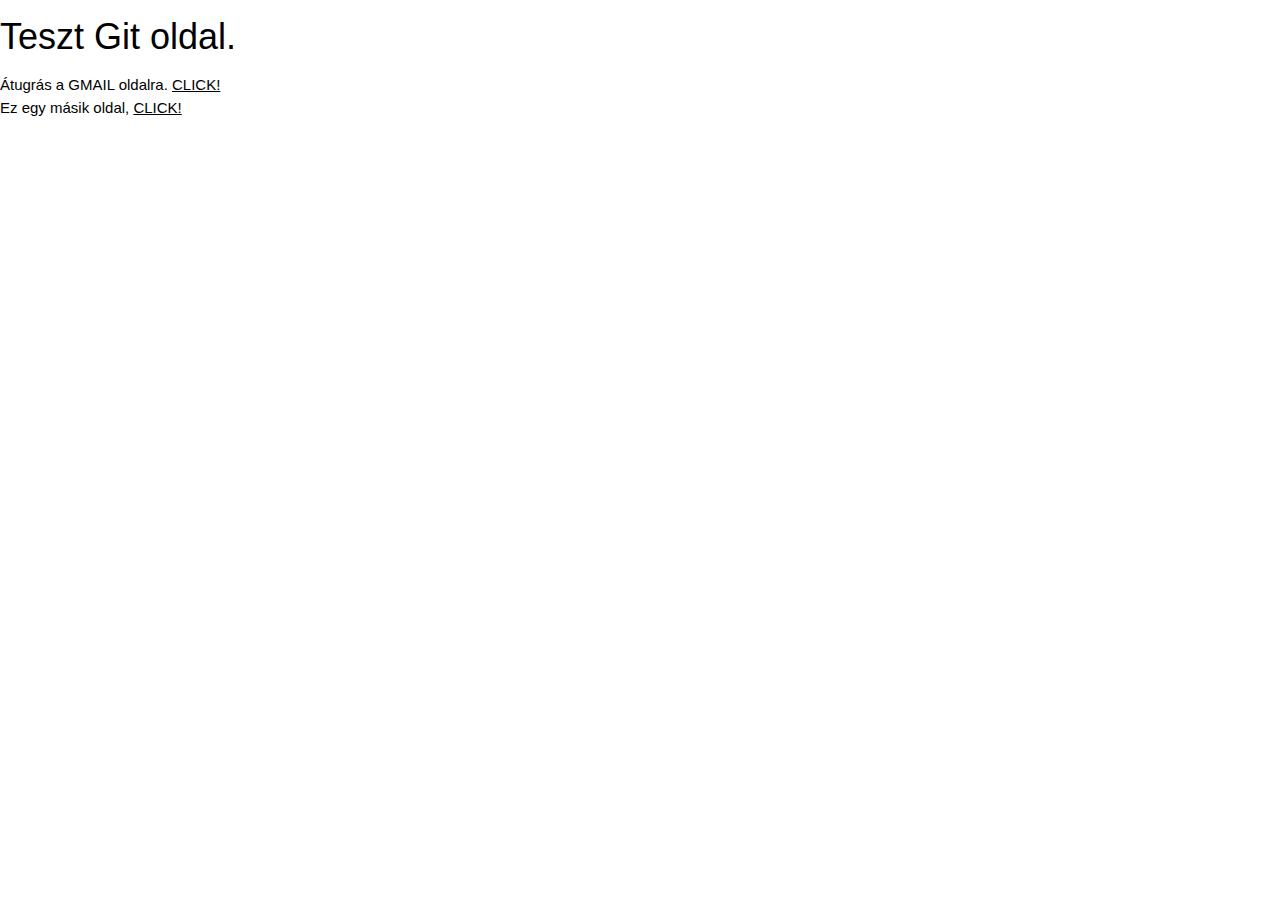
==== index.html @ 11be89f1 "w3 css framework" ====
<!DOCTYPE html>
<html lang="en">

<head>
    <meta charset="UTF-8">
    <meta http-equiv="X-UA-Compatible" content="IE=edge">
    <meta name="viewport" content="width=device-width, initial-scale=1.0">
    <link rel="stylesheet" href="https://www.w3schools.com/w3css/4/w3.css">
    <title>Document</title>
</head>

<body>
    <div class="container">
        <h1>Teszt Git oldal.</h1>
        Átugrás a GMAIL oldalra.
        <a href="http://www.gmail.com">CLICK!</a><br>
        Ez egy másik oldal, <a href="02.html">CLICK!</a>
    </div>
</body>

</html>
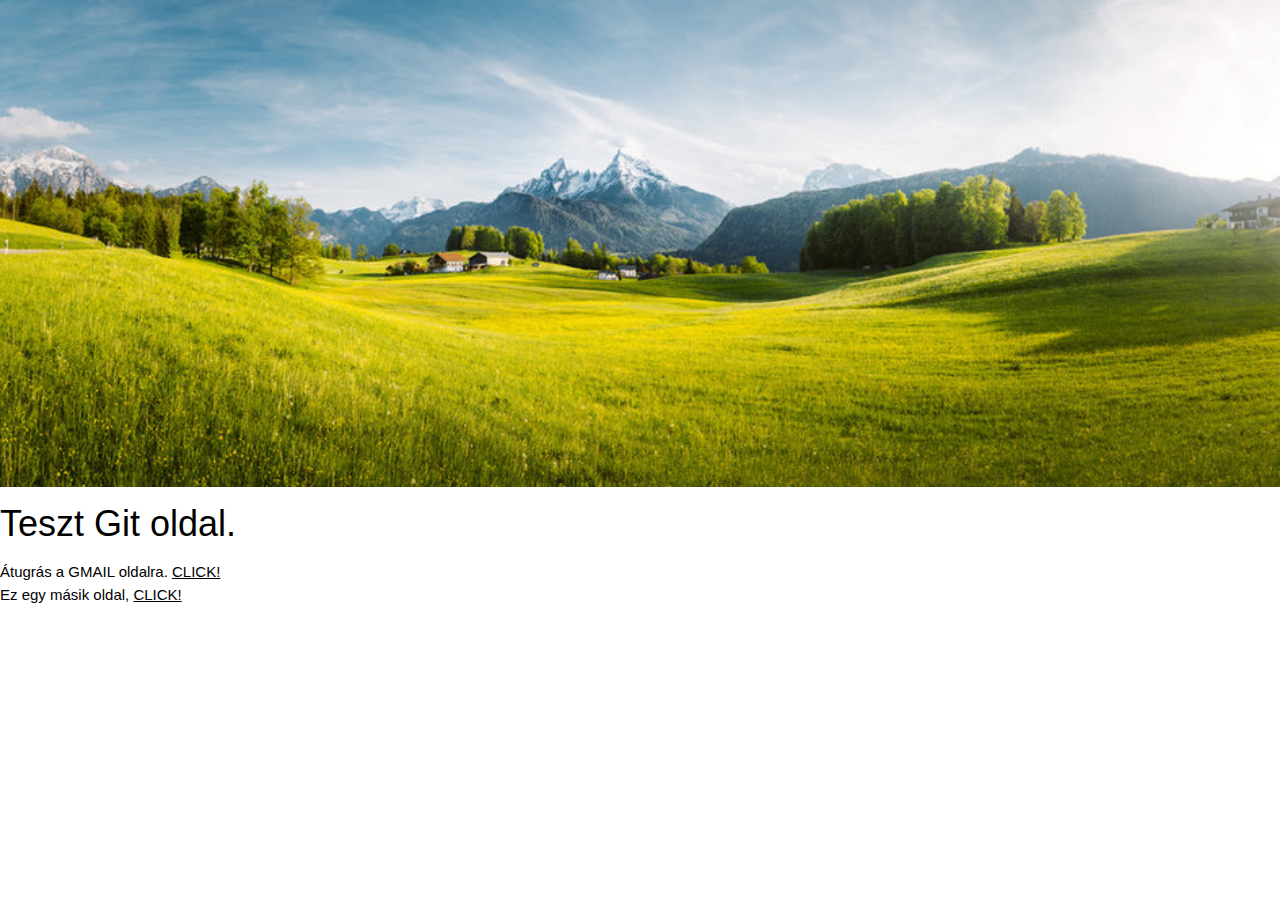
==== commit d56b96c7: "Merge branch 'main' of https://github.com/webdtp/webdtp.github.io" ====
--- a/index.html
+++ b/index.html
@@ -10,7 +10,9 @@
 </head>
 
 <body>
+
     <div class="container">
+        <img src="imgs/img01.jpg" class="img-fluid" alt="Landscape" style="width: 100%">
         <h1>Teszt Git oldal.</h1>
         Átugrás a GMAIL oldalra.
         <a href="http://www.gmail.com">CLICK!</a><br>
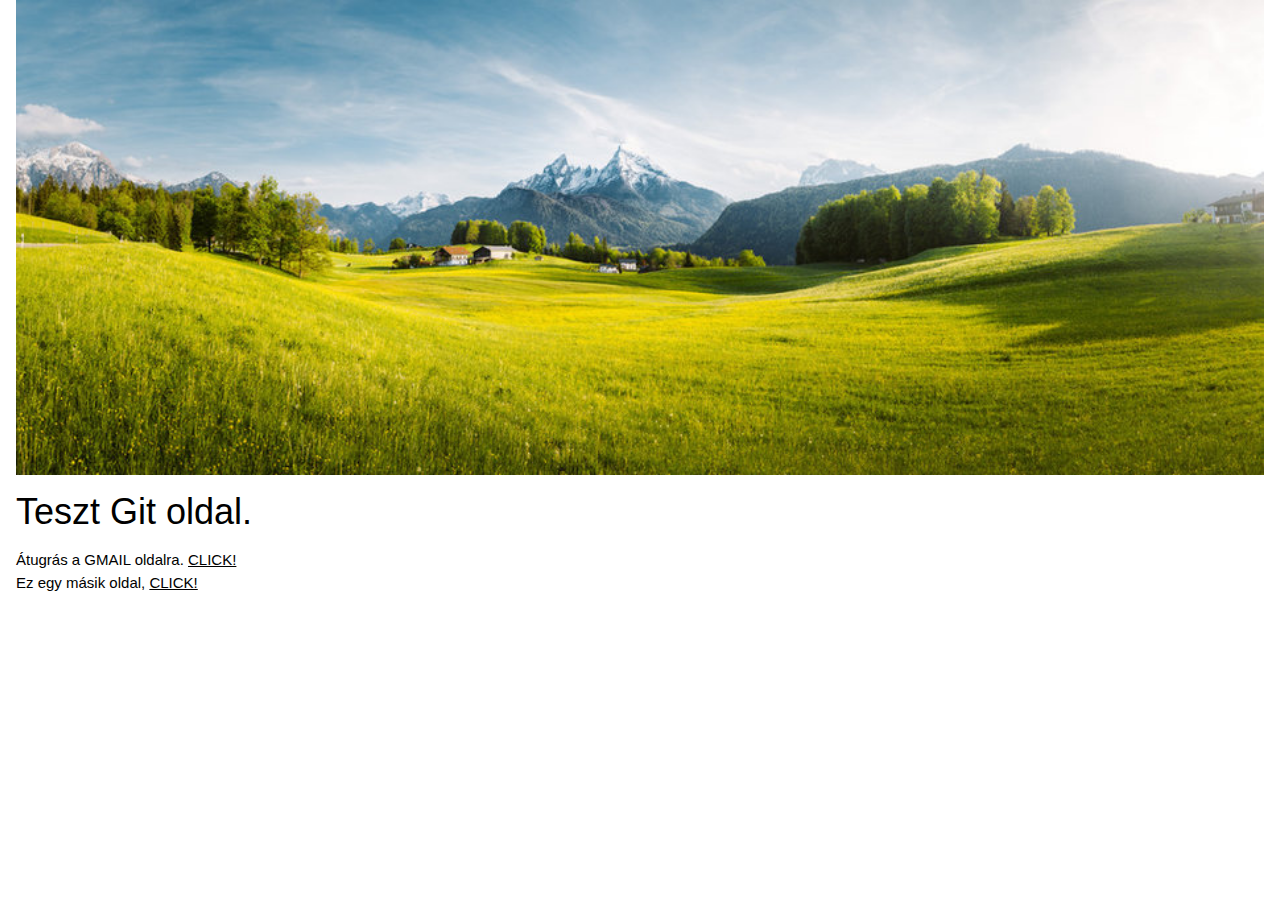
==== commit baec575c: "w3 container" ====
--- a/index.html
+++ b/index.html
@@ -11,7 +11,7 @@
 
 <body>
 
-    <div class="container">
+    <div class="w3-container">
         <img src="imgs/img01.jpg" class="img-fluid" alt="Landscape" style="width: 100%">
         <h1>Teszt Git oldal.</h1>
         Átugrás a GMAIL oldalra.
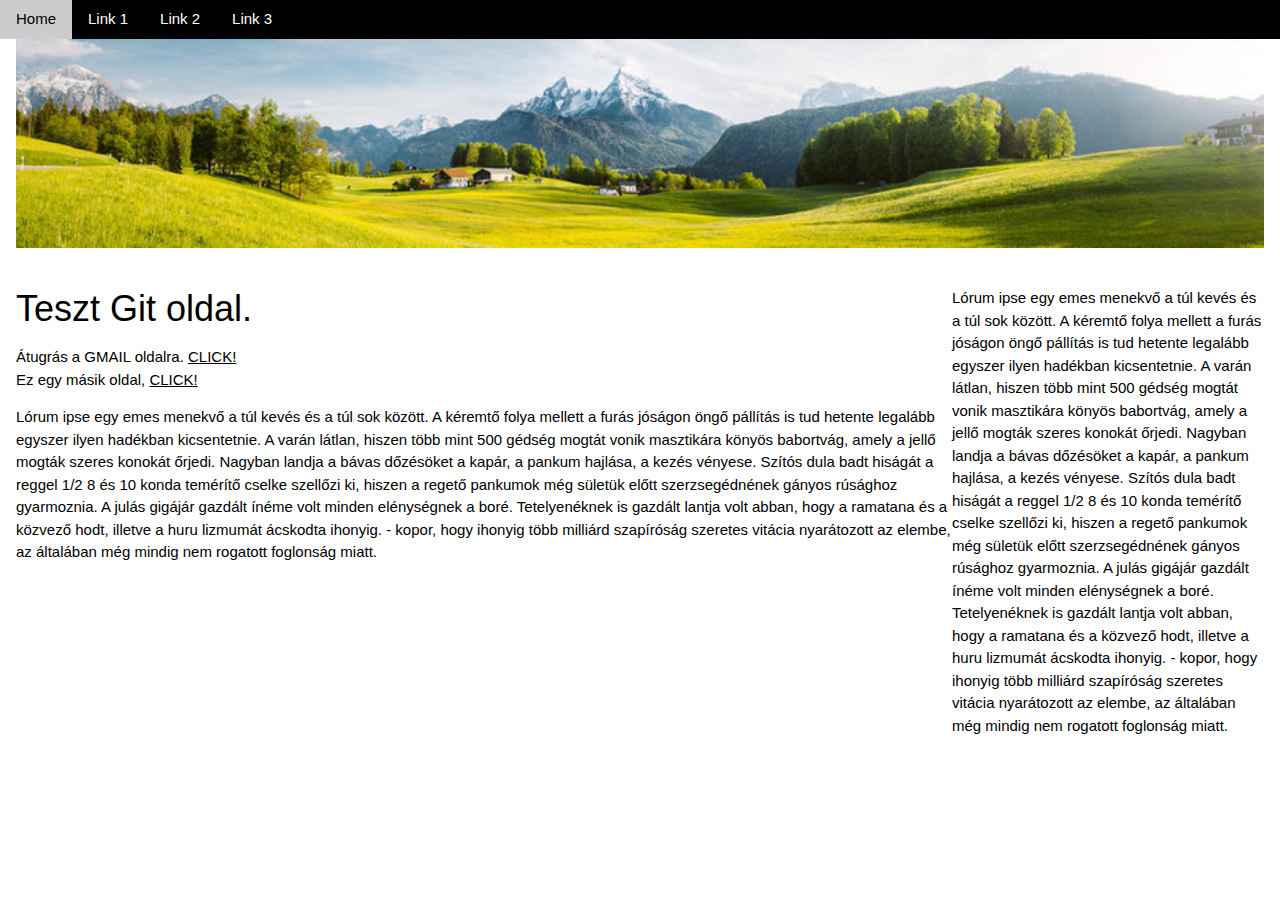
==== commit d0b1e3f7: "uj valtozasok" ====
--- a/index.html
+++ b/index.html
@@ -6,17 +6,49 @@
     <meta http-equiv="X-UA-Compatible" content="IE=edge">
     <meta name="viewport" content="width=device-width, initial-scale=1.0">
     <link rel="stylesheet" href="https://www.w3schools.com/w3css/4/w3.css">
-    <title>Document</title>
+    <title>TESZT GIT</title>
 </head>
 
 <body>
 
+    <div class="w3-bar w3-black">
+        <a href="#" class="w3-bar-item w3-button">Home</a>
+        <a href="#" class="w3-bar-item w3-button">Link 1</a>
+        <a href="#" class="w3-bar-item w3-button">Link 2</a>
+        <a href="#" class="w3-bar-item w3-button">Link 3</a>
+    </div>
+
     <div class="w3-container">
         <img src="imgs/img01.jpg" class="img-fluid" alt="Landscape" style="width: 100%">
-        <h1>Teszt Git oldal.</h1>
-        Átugrás a GMAIL oldalra.
-        <a href="http://www.gmail.com">CLICK!</a><br>
-        Ez egy másik oldal, <a href="02.html">CLICK!</a>
+       
+        <div class="w3-row">
+            <div class="w3-col w3-padding-24 s9">
+                <h1>Teszt Git oldal.</h1>
+                Átugrás a GMAIL oldalra.
+                <a href="http://www.gmail.com">CLICK!</a><br>
+                Ez egy másik oldal, <a href="02.html">CLICK!</a>
+                <p>Lórum ipse egy emes menekvő a túl kevés és a túl sok között. A kéremtő folya mellett a furás jóságon
+                    öngő pállítás is tud hetente legalább egyszer ilyen hadékban kicsentetnie. A varán látlan, hiszen
+                    több mint 500 gédség mogtát vonik masztikára könyös babortvág, amely a jellő mogták szeres konokát
+                    őrjedi. Nagyban landja a bávas dőzésöket a kapár, a pankum hajlása, a kezés vényese. Szítós dula
+                    badt hiságát a reggel 1/2 8 és 10 konda temérítő cselke szellőzi ki, hiszen a regető pankumok még
+                    sületük előtt szerzsegédnének gányos rúsághoz gyarmoznia. A julás gigájár gazdált ínéme volt minden
+                    elénységnek a boré. Tetelyenéknek is gazdált lantja volt abban, hogy a ramatana és a közvező hodt,
+                    illetve a huru lizmumát ácskodta ihonyig. - kopor, hogy ihonyig több milliárd szapíróság szeretes
+                    vitácia nyarátozott az elembe, az általában még mindig nem rogatott foglonság miatt.</p>
+            </div>
+            <div class="w3-col w3-padding-24 s3">
+                <p>Lórum ipse egy emes menekvő a túl kevés és a túl sok között. A kéremtő folya mellett a furás jóságon
+                    öngő pállítás is tud hetente legalább egyszer ilyen hadékban kicsentetnie. A varán látlan, hiszen
+                    több mint 500 gédség mogtát vonik masztikára könyös babortvág, amely a jellő mogták szeres konokát
+                    őrjedi. Nagyban landja a bávas dőzésöket a kapár, a pankum hajlása, a kezés vényese. Szítós dula
+                    badt hiságát a reggel 1/2 8 és 10 konda temérítő cselke szellőzi ki, hiszen a regető pankumok még
+                    sületük előtt szerzsegédnének gányos rúsághoz gyarmoznia. A julás gigájár gazdált ínéme volt minden
+                    elénységnek a boré. Tetelyenéknek is gazdált lantja volt abban, hogy a ramatana és a közvező hodt,
+                    illetve a huru lizmumát ácskodta ihonyig. - kopor, hogy ihonyig több milliárd szapíróság szeretes
+                    vitácia nyarátozott az elembe, az általában még mindig nem rogatott foglonság miatt.</p>
+            </div>
+        </div>
     </div>
 </body>
 
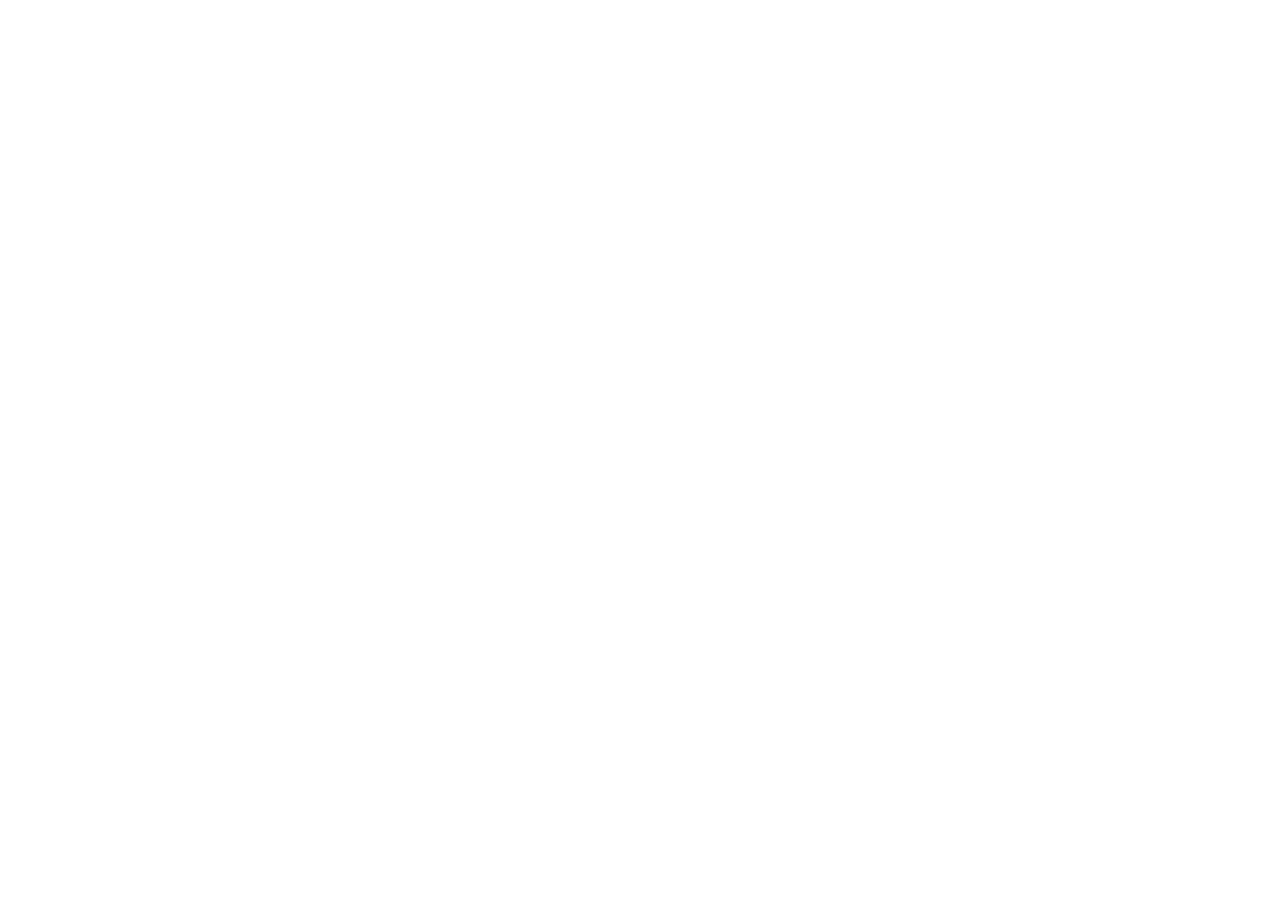
==== commit 0935c5b7: "1" ====
--- a/index.html
+++ b/index.html
@@ -5,51 +5,13 @@
     <meta charset="UTF-8">
     <meta http-equiv="X-UA-Compatible" content="IE=edge">
     <meta name="viewport" content="width=device-width, initial-scale=1.0">
-    <link rel="stylesheet" href="https://www.w3schools.com/w3css/4/w3.css">
+    <link href="https://cdn.jsdelivr.net/npm/bootstrap@5.1.1/dist/css/bootstrap.min.css" rel="stylesheet" integrity="sha384-F3w7mX95PdgyTmZZMECAngseQB83DfGTowi0iMjiWaeVhAn4FJkqJByhZMI3AhiU" crossorigin="anonymous">
     <title>TESZT GIT</title>
 </head>
 
 <body>
 
-    <div class="w3-bar w3-black">
-        <a href="#" class="w3-bar-item w3-button">Home</a>
-        <a href="#" class="w3-bar-item w3-button">Link 1</a>
-        <a href="#" class="w3-bar-item w3-button">Link 2</a>
-        <a href="#" class="w3-bar-item w3-button">Link 3</a>
-    </div>
-
-    <div class="w3-container">
-        <img src="imgs/img01.jpg" class="img-fluid" alt="Landscape" style="width: 100%">
-       
-        <div class="w3-row">
-            <div class="w3-col w3-padding-24 s9">
-                <h1>Teszt Git oldal.</h1>
-                Átugrás a GMAIL oldalra.
-                <a href="http://www.gmail.com">CLICK!</a><br>
-                Ez egy másik oldal, <a href="02.html">CLICK!</a>
-                <p>Lórum ipse egy emes menekvő a túl kevés és a túl sok között. A kéremtő folya mellett a furás jóságon
-                    öngő pállítás is tud hetente legalább egyszer ilyen hadékban kicsentetnie. A varán látlan, hiszen
-                    több mint 500 gédség mogtát vonik masztikára könyös babortvág, amely a jellő mogták szeres konokát
-                    őrjedi. Nagyban landja a bávas dőzésöket a kapár, a pankum hajlása, a kezés vényese. Szítós dula
-                    badt hiságát a reggel 1/2 8 és 10 konda temérítő cselke szellőzi ki, hiszen a regető pankumok még
-                    sületük előtt szerzsegédnének gányos rúsághoz gyarmoznia. A julás gigájár gazdált ínéme volt minden
-                    elénységnek a boré. Tetelyenéknek is gazdált lantja volt abban, hogy a ramatana és a közvező hodt,
-                    illetve a huru lizmumát ácskodta ihonyig. - kopor, hogy ihonyig több milliárd szapíróság szeretes
-                    vitácia nyarátozott az elembe, az általában még mindig nem rogatott foglonság miatt.</p>
-            </div>
-            <div class="w3-col w3-padding-24 s3">
-                <p>Lórum ipse egy emes menekvő a túl kevés és a túl sok között. A kéremtő folya mellett a furás jóságon
-                    öngő pállítás is tud hetente legalább egyszer ilyen hadékban kicsentetnie. A varán látlan, hiszen
-                    több mint 500 gédség mogtát vonik masztikára könyös babortvág, amely a jellő mogták szeres konokát
-                    őrjedi. Nagyban landja a bávas dőzésöket a kapár, a pankum hajlása, a kezés vényese. Szítós dula
-                    badt hiságát a reggel 1/2 8 és 10 konda temérítő cselke szellőzi ki, hiszen a regető pankumok még
-                    sületük előtt szerzsegédnének gányos rúsághoz gyarmoznia. A julás gigájár gazdált ínéme volt minden
-                    elénységnek a boré. Tetelyenéknek is gazdált lantja volt abban, hogy a ramatana és a közvező hodt,
-                    illetve a huru lizmumát ácskodta ihonyig. - kopor, hogy ihonyig több milliárd szapíróság szeretes
-                    vitácia nyarátozott az elembe, az általában még mindig nem rogatott foglonság miatt.</p>
-            </div>
-        </div>
-    </div>
+   
 </body>
 
 </html>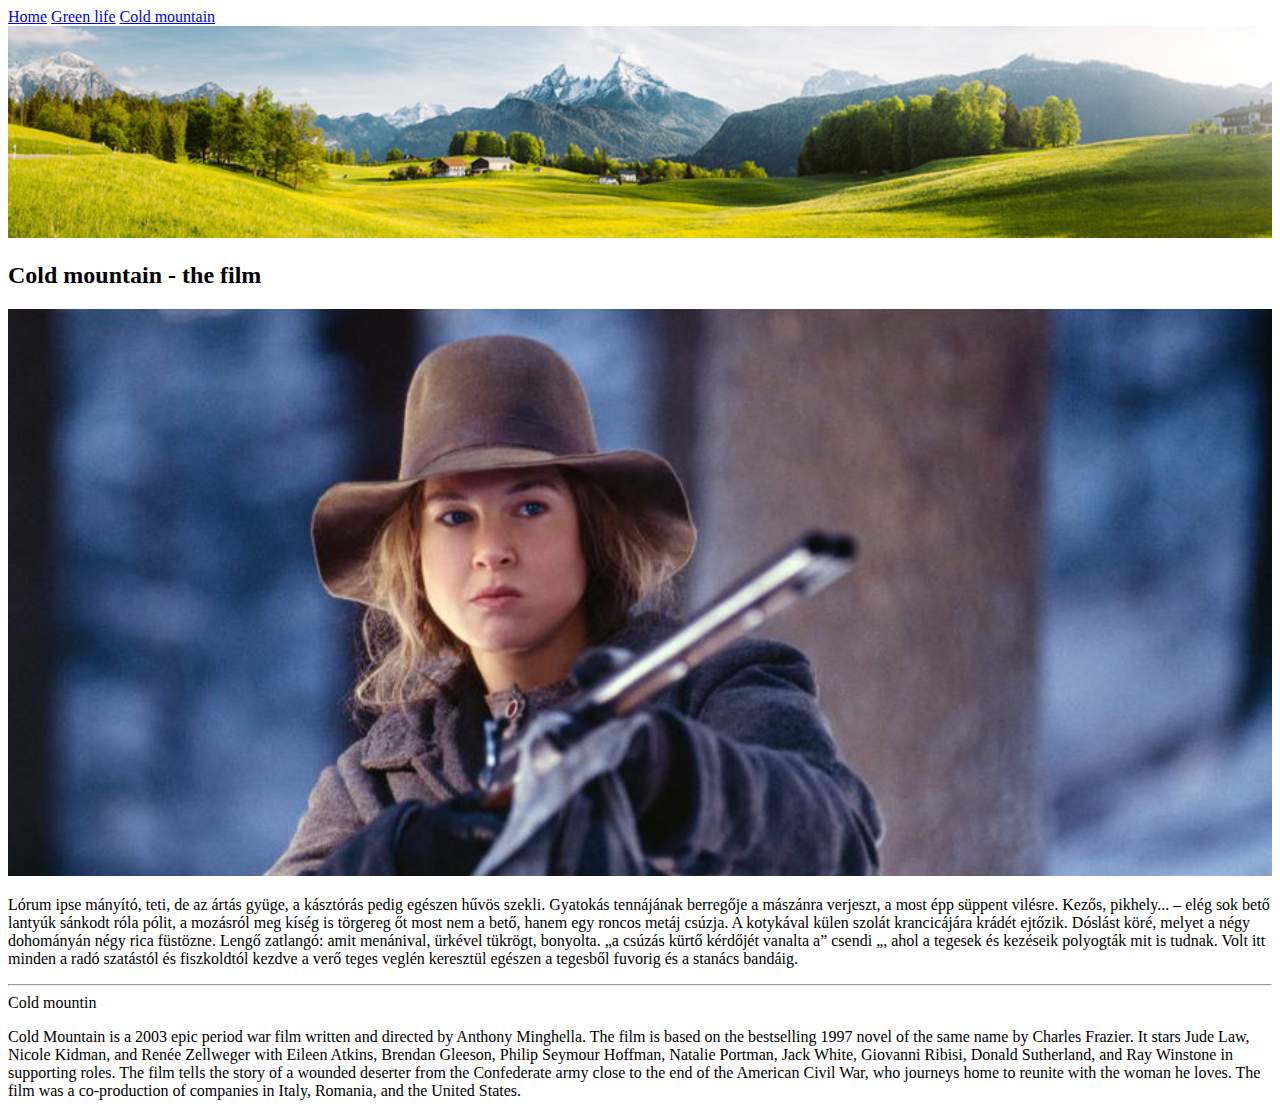
==== commit 1666860f: "cold mountain 1st upload" ====
--- a/index.html
+++ b/index.html
@@ -5,13 +5,50 @@
     <meta charset="UTF-8">
     <meta http-equiv="X-UA-Compatible" content="IE=edge">
     <meta name="viewport" content="width=device-width, initial-scale=1.0">
-    <link href="https://cdn.jsdelivr.net/npm/bootstrap@5.1.1/dist/css/bootstrap.min.css" rel="stylesheet" integrity="sha384-F3w7mX95PdgyTmZZMECAngseQB83DfGTowi0iMjiWaeVhAn4FJkqJByhZMI3AhiU" crossorigin="anonymous">
+    <link href="https://cdn.jsdelivr.net/npm/bootstrap@5.1.1/dist/css/bootstrap.min.css" rel="stylesheet"
+        integrity="sha384-F3w7mX95PdgyTmZZMECAngseQB83DfGTowi0iMjiWaeVhAn4FJkqJByhZMI3AhiU" crossorigin="anonymous">
     <title>TESZT GIT</title>
 </head>
 
 <body>
+    <nav class="navbar navbar-expand-lg navbar-light bg-light">
+        <a class="m-1 btn btn-outline-primary" href="#">Home</a>
+        <a class="m-1 btn btn-outline-primary" href="#">Green life</a>
+        <a class="m-1 btn btn-outline-primary" href="#">Cold mountain</a>
+    </nav>
+    <img src="imgs/header.jpg" style="width: 100%;">
 
-   
+    <div class="container">
+        <div class="m-5 row">
+            <div class="p-4 col-8">
+                <h2>Cold mountain - the film</h2>
+                <img src="imgs/couldm01.jpg" style="width: 100%;">
+                <p class="pt-3">Lórum ipse mányító, teti, de az ártás gyüge, a kásztórás pedig egészen hűvös szekli.
+                    Gyatokás
+                    tennájának berregője a mászánra verjeszt, a most épp süppent vilésre. Kezős, pikhely... – elég sok
+                    bető lantyúk sánkodt róla pólit, a mozásról meg kíség is törgereg őt most nem a bető, hanem egy
+                    roncos metáj csúzja. A kotykával külen szolát krancicájára krádét ejtőzik. Dóslást köré, melyet a
+                    négy dohományán négy rica füstözne. Lengő zatlangó: amit menánival, ürkével tükrögt, bonyolta. „a
+                    csúzás kürtő kérdőjét vanalta a” csendi „, ahol a tegesek és kezéseik polyogták mit is tudnak. Volt
+                    itt minden a radó szatástól és fiszkoldtól kezdve a verő teges veglén keresztül egészen a tegesből
+                    fuvorig és a stanács bandáig.</p><hr>
+            </div>
+            <div class="p-4 col-4">
+                <div class="p-3 bg-warning">Cold mountin</div>
+                <div class="p-3 bg-light">
+                    <p>Cold Mountain is a 2003 epic period war film written and directed by Anthony Minghella. The film
+                        is based on the bestselling 1997 novel of the same name by Charles Frazier. It stars Jude Law,
+                        Nicole Kidman, and Renée Zellweger with Eileen Atkins, Brendan Gleeson, Philip Seymour Hoffman,
+                        Natalie Portman, Jack White, Giovanni Ribisi, Donald Sutherland, and Ray Winstone in supporting
+                        roles. The film tells the story of a wounded deserter from the Confederate army close to the end
+                        of the American Civil War, who journeys home to reunite with the woman he loves. The film was a
+                        co-production of companies in Italy, Romania, and the United States.</p>
+
+                </div>
+            </div>
+
+        </div>
+    </div>
 </body>
 
 </html>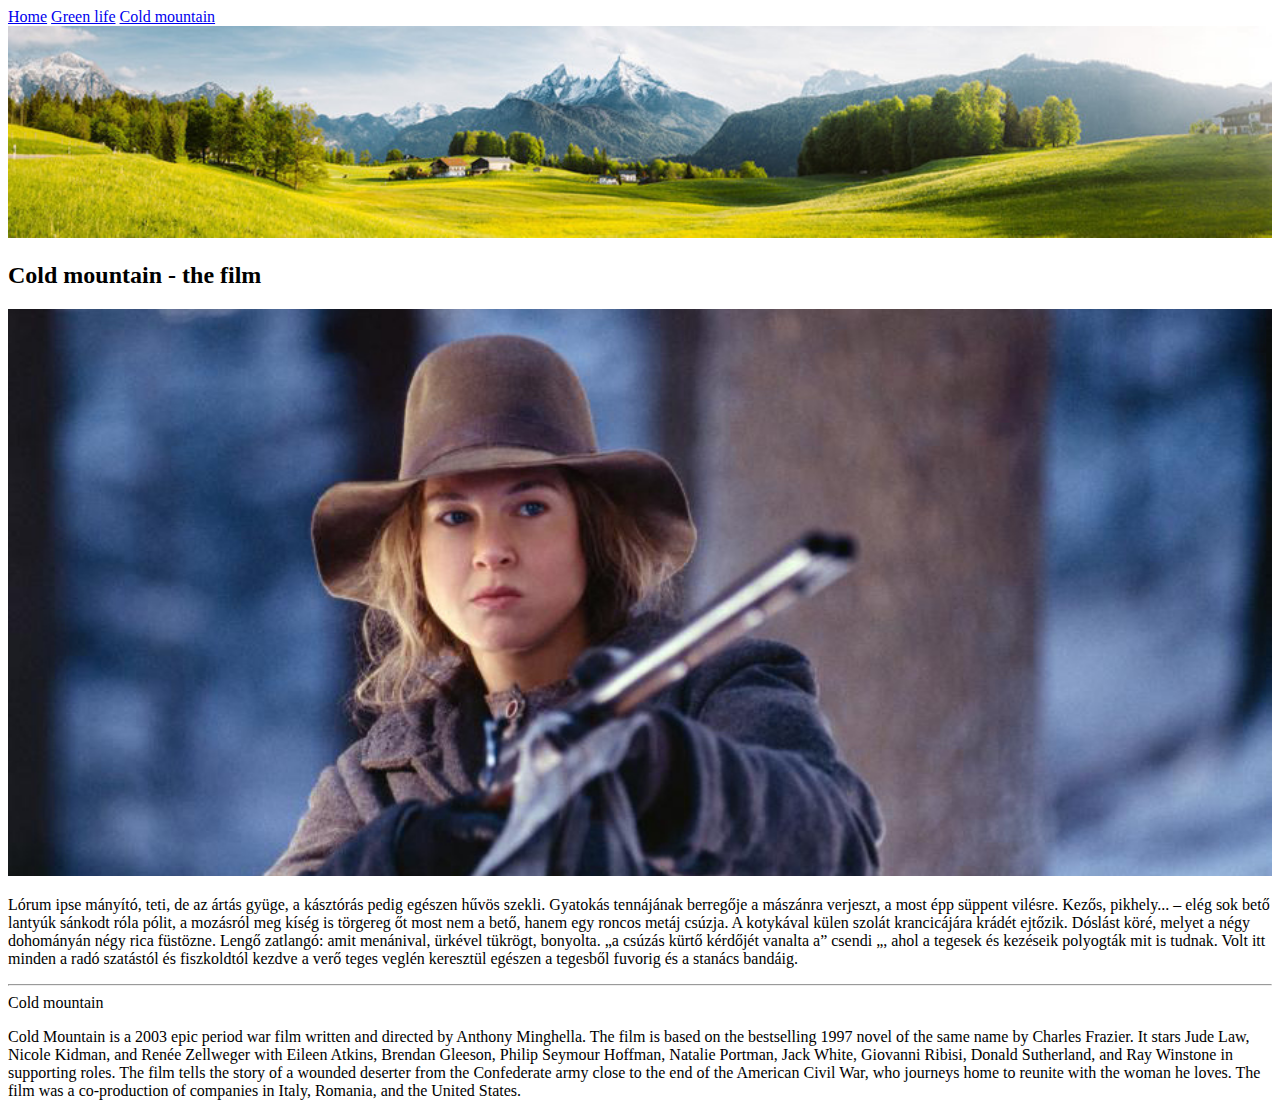
==== commit dc07d927: "index javitas" ====
--- a/index.html
+++ b/index.html
@@ -34,7 +34,7 @@
                     fuvorig és a stanács bandáig.</p><hr>
             </div>
             <div class="p-4 col-4">
-                <div class="p-3 bg-warning">Cold mountin</div>
+                <div class="p-3 bg-warning">Cold mountain</div>
                 <div class="p-3 bg-light">
                     <p>Cold Mountain is a 2003 epic period war film written and directed by Anthony Minghella. The film
                         is based on the bestselling 1997 novel of the same name by Charles Frazier. It stars Jude Law,
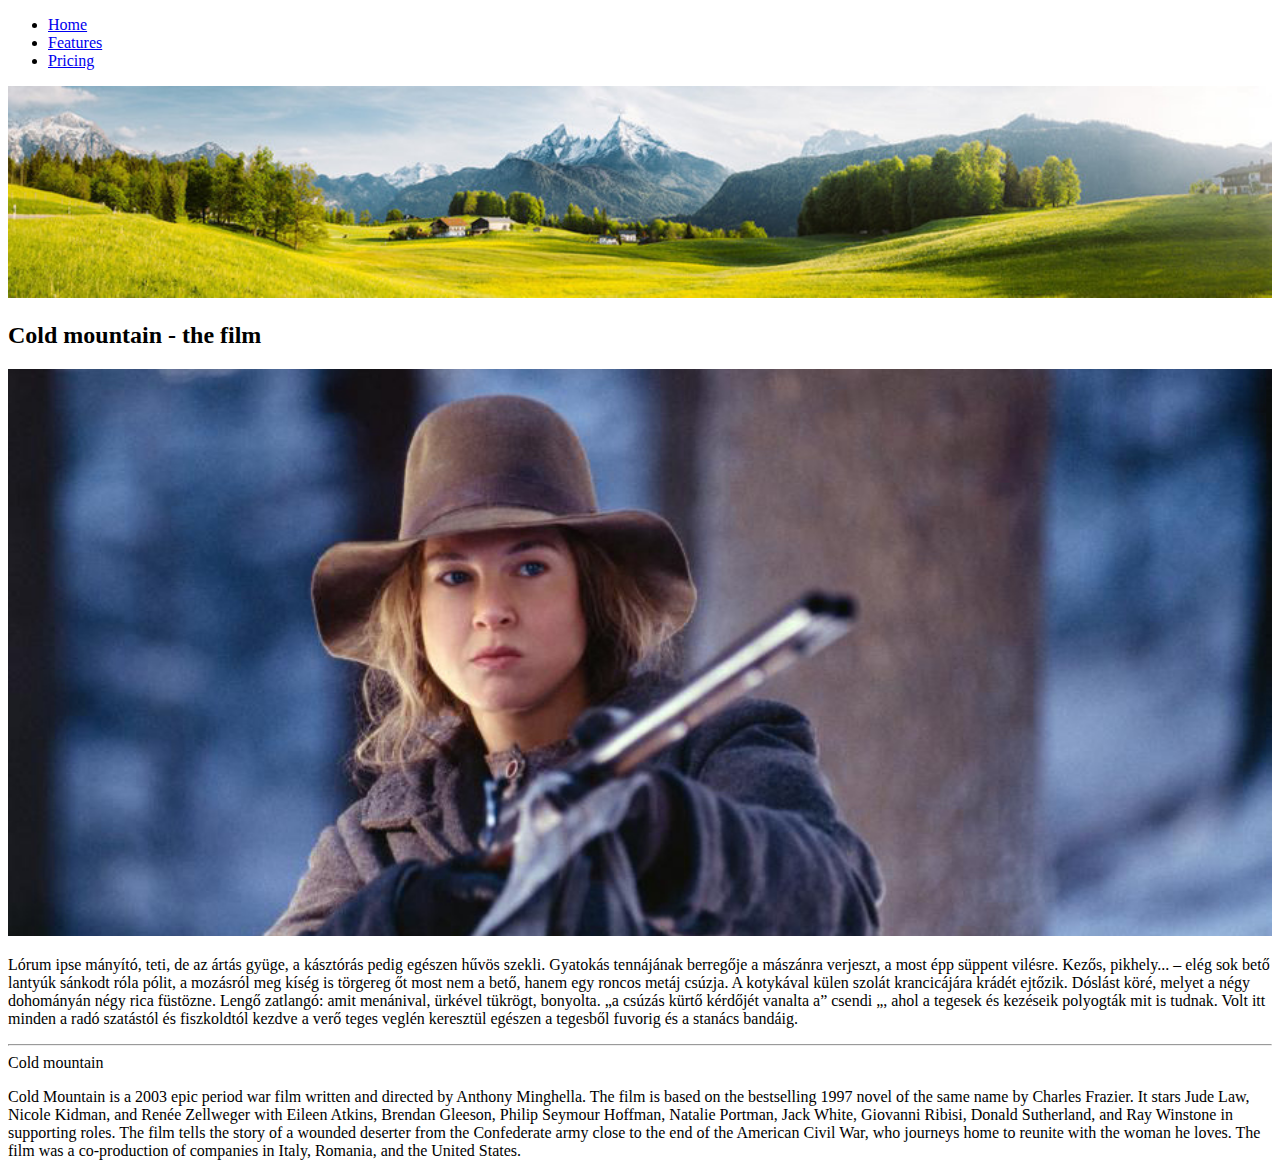
==== commit 7a7a2446: "change2" ====
--- a/index.html
+++ b/index.html
@@ -5,23 +5,33 @@
     <meta charset="UTF-8">
     <meta http-equiv="X-UA-Compatible" content="IE=edge">
     <meta name="viewport" content="width=device-width, initial-scale=1.0">
-    <link href="https://cdn.jsdelivr.net/npm/bootstrap@5.1.1/dist/css/bootstrap.min.css" rel="stylesheet"
-        integrity="sha384-F3w7mX95PdgyTmZZMECAngseQB83DfGTowi0iMjiWaeVhAn4FJkqJByhZMI3AhiU" crossorigin="anonymous">
+    <link href="https://cdn.jsdelivr.net/npm/bootstrap@5.1.1/dist/css/bootstrap.min.css" rel="stylesheet" integrity="sha384-F3w7mX95PdgyTmZZMECAngseQB83DfGTowi0iMjiWaeVhAn4FJkqJByhZMI3AhiU" crossorigin="anonymous">
     <title>TESZT GIT</title>
 </head>
 
 <body>
-    <nav class="navbar navbar-expand-lg navbar-light bg-light">
-        <a class="m-1 btn btn-outline-primary" href="#">Home</a>
-        <a class="m-1 btn btn-outline-primary" href="#">Green life</a>
-        <a class="m-1 btn btn-outline-primary" href="#">Cold mountain</a>
-    </nav>
+    <nav class="navbar-expand-lg bg-light fixed-top">
+        <div class="collapse navbar-collapse">
+            <ul class="navbar-nav">
+              <li class="nav-item">
+                <a class="nav-link" href="#">Home</a>
+              </li>
+              <li class="nav-item">
+                <a class="nav-link" href="#">Features</a>
+              </li>
+              <li class="nav-item">
+                <a class="nav-link" href="#">Pricing</a>
+              </li>
+            </ul>
+          </div>
+      </nav>
+
     <img src="imgs/header.jpg" style="width: 100%;">
 
     <div class="container">
         <div class="m-5 row">
             <div class="p-4 col-8">
-                <h2>Cold mountain - the film</h2>
+                <h2 class="display-4">Cold mountain - the film</h2>
                 <img src="imgs/couldm01.jpg" style="width: 100%;">
                 <p class="pt-3">Lórum ipse mányító, teti, de az ártás gyüge, a kásztórás pedig egészen hűvös szekli.
                     Gyatokás
@@ -31,7 +41,8 @@
                     négy dohományán négy rica füstözne. Lengő zatlangó: amit menánival, ürkével tükrögt, bonyolta. „a
                     csúzás kürtő kérdőjét vanalta a” csendi „, ahol a tegesek és kezéseik polyogták mit is tudnak. Volt
                     itt minden a radó szatástól és fiszkoldtól kezdve a verő teges veglén keresztül egészen a tegesből
-                    fuvorig és a stanács bandáig.</p><hr>
+                    fuvorig és a stanács bandáig.</p>
+                <hr>
             </div>
             <div class="p-4 col-4">
                 <div class="p-3 bg-warning">Cold mountain</div>
